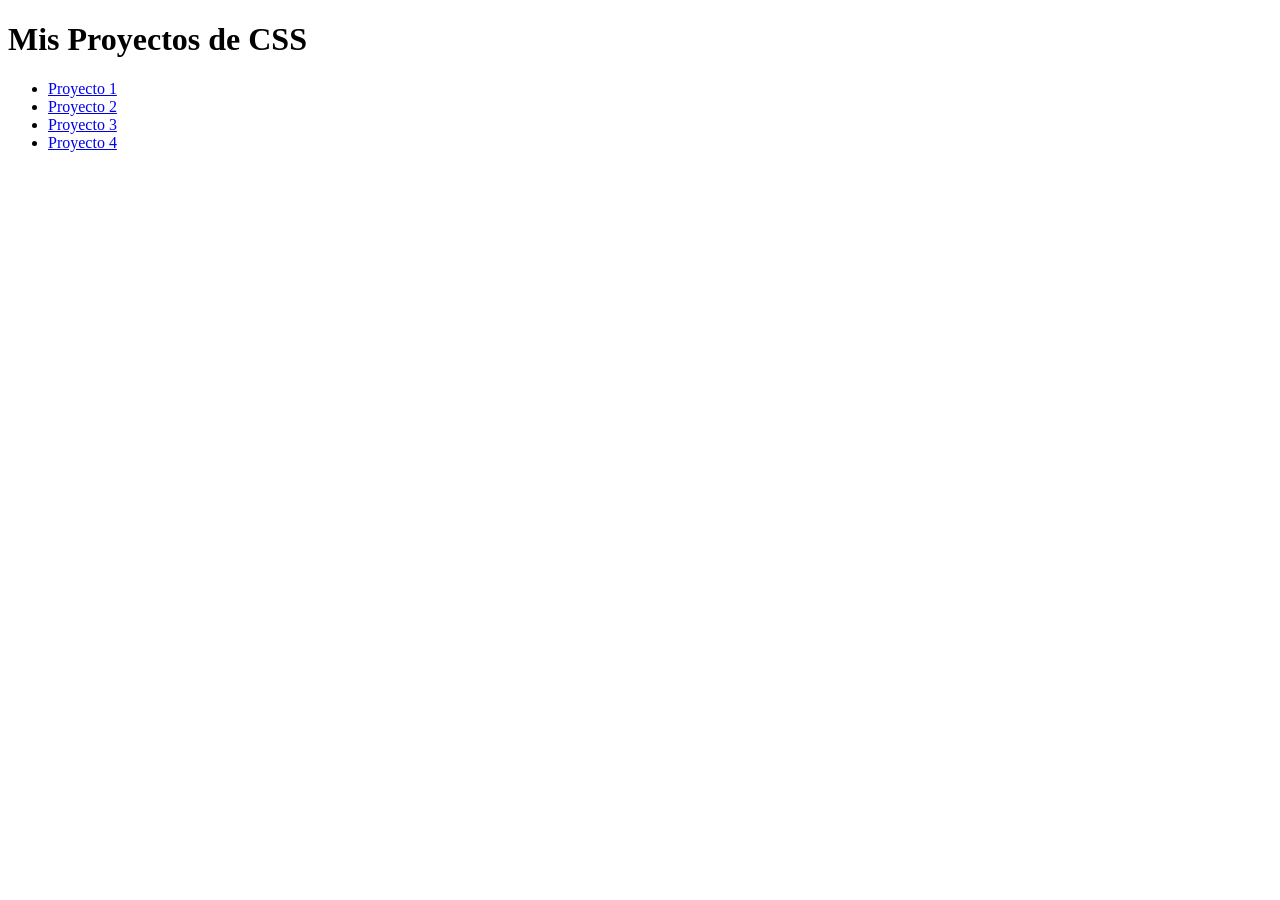
==== index.html @ 8417e50b "Preparando enlace Navegable" ====
<!doctype html>
<html lang="es">
  <head>
    <meta charset="UTF-8" />
    <title>Mis Proyectos de CSS</title>
  </head>
  <body>
    <h1>Mis Proyectos de CSS</h1>
    <ul>
      <!-- Cambia "carpeta1", "carpeta2", etc., por los nombres reales de tus carpetas -->
      <li><a href="./Proyecto_01/">Proyecto 1</a></li>
      <li><a href="./Proyecto_02/">Proyecto 2</a></li>
      <li><a href="./Proyecto_03/">Proyecto 3</a></li>
      <li><a href="./Proyecto_04/">Proyecto 4</a></li>
    </ul>
  </body>
</html>
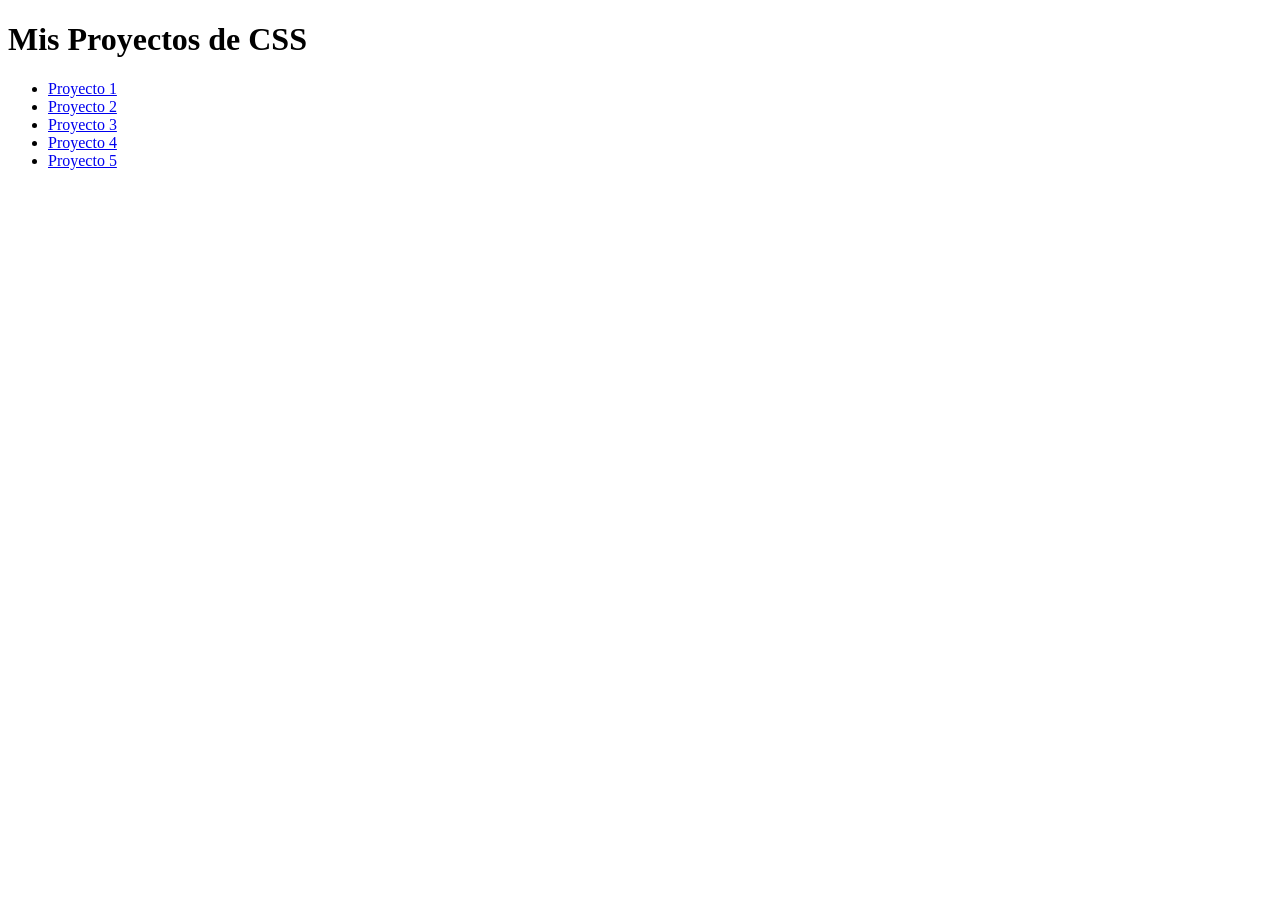
==== commit 38ea5c55: "Subiendo Proyecto 05" ====
--- a/index.html
+++ b/index.html
@@ -8,10 +8,11 @@
     <h1>Mis Proyectos de CSS</h1>
     <ul>
       <!-- Cambia "carpeta1", "carpeta2", etc., por los nombres reales de tus carpetas -->
-      <li><a href="./Proyecto_01/">Proyecto 1</a></li>
-      <li><a href="./Proyecto_02/">Proyecto 2</a></li>
-      <li><a href="./Proyecto_03/">Proyecto 3</a></li>
-      <li><a href="./Proyecto_04/">Proyecto 4</a></li>
+      <li><a href="./Proyecto_01/index.html">Proyecto 1</a></li>
+      <li><a href="./Proyecto_02/index.html">Proyecto 2</a></li>
+      <li><a href="./Proyecto_03/index.html">Proyecto 3</a></li>
+      <li><a href="./Proyecto_04/index.html">Proyecto 4</a></li>
+      <li><a href="./Proyecto_05/index.html">Proyecto 5</a></li>
     </ul>
   </body>
 </html>
